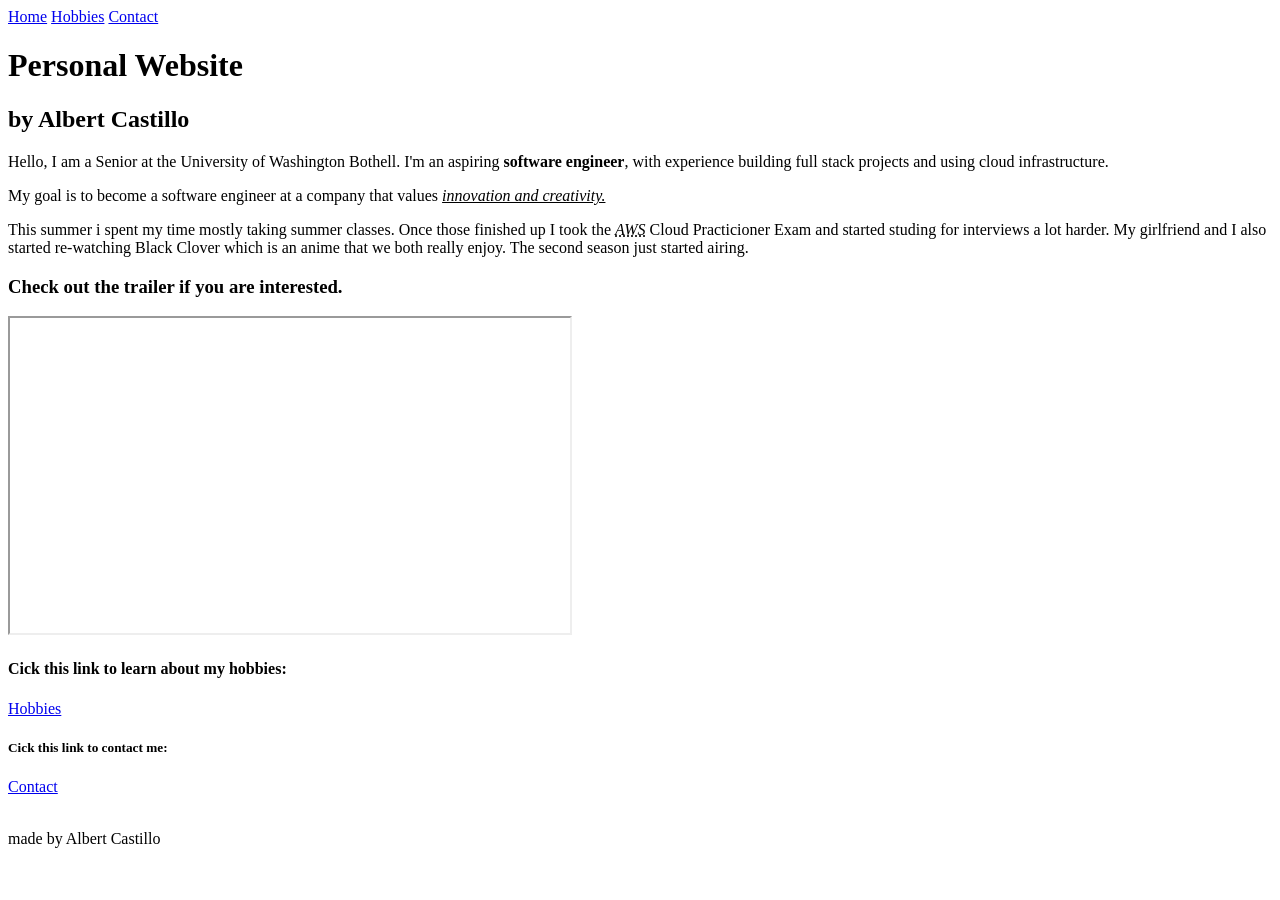
==== index.html @ 3d6cfdb5 "HTMl website complete" ====
<!DOCTYPE html>
<html lang="en">
<head>
    <meta charset="UTF-8">
    <meta name="viewport" content="width=device-width, initial-scale=1.0">
    <title>Main</title>
</head>
<body>
    <nav>
        <a href="/index.html">Home</a>
        <a href="/hobbies.html">Hobbies</a>
        <a href="/contact.html">Contact</a>
    </nav>
    <header>
        <H1>Personal Website</H1>
        <H2>by Albert Castillo</H2>
    </header>
   
    <section>
        <p>Hello, I am a Senior at the University of Washington Bothell. I'm an aspiring <strong>software engineer</strong>, with experience building full stack projects and using cloud infrastructure.</p>
        <p>My goal is to become a software engineer at a company that values <i><u>innovation and creativity.</u></i></p>
        
        <p>This summer i spent my time mostly taking summer classes. Once those finished up I took the <dfn><abbr title="Amazon Web Services">AWS</abbr></dfn> Cloud Practicioner Exam and started studing for interviews a lot harder.
            My girlfriend and I also started re-watching Black Clover which is an anime that we both really enjoy.
            The second season just started airing.
        </p>
        <h3>Check out the trailer if you are interested.</h3>
        <iframe 
            width="560" 
            height="315" 
            src="https://www.youtube.com/embed/BwdMT-OiARI?si=NpyC9q71mE7OxibE" 
            title="YouTube video player" 
            allow="accelerometer; autoplay; clipboard-write; encrypted-media; gyroscope; picture-in-picture; web-share" 
            referrerpolicy="strict-origin-when-cross-origin" 
            allowfullscreen>
        </iframe>

        <br>

        <h4>Cick this link to learn about my hobbies:</h4><a href="/hobbies.html">Hobbies</a>
        <h5>Cick this link to contact me:</h5><a href="/contact.html">Contact</a>
    </section>
    <footer>
        <br>
        <p>made by Albert Castillo</p>
    </footer>
</body>
</html>
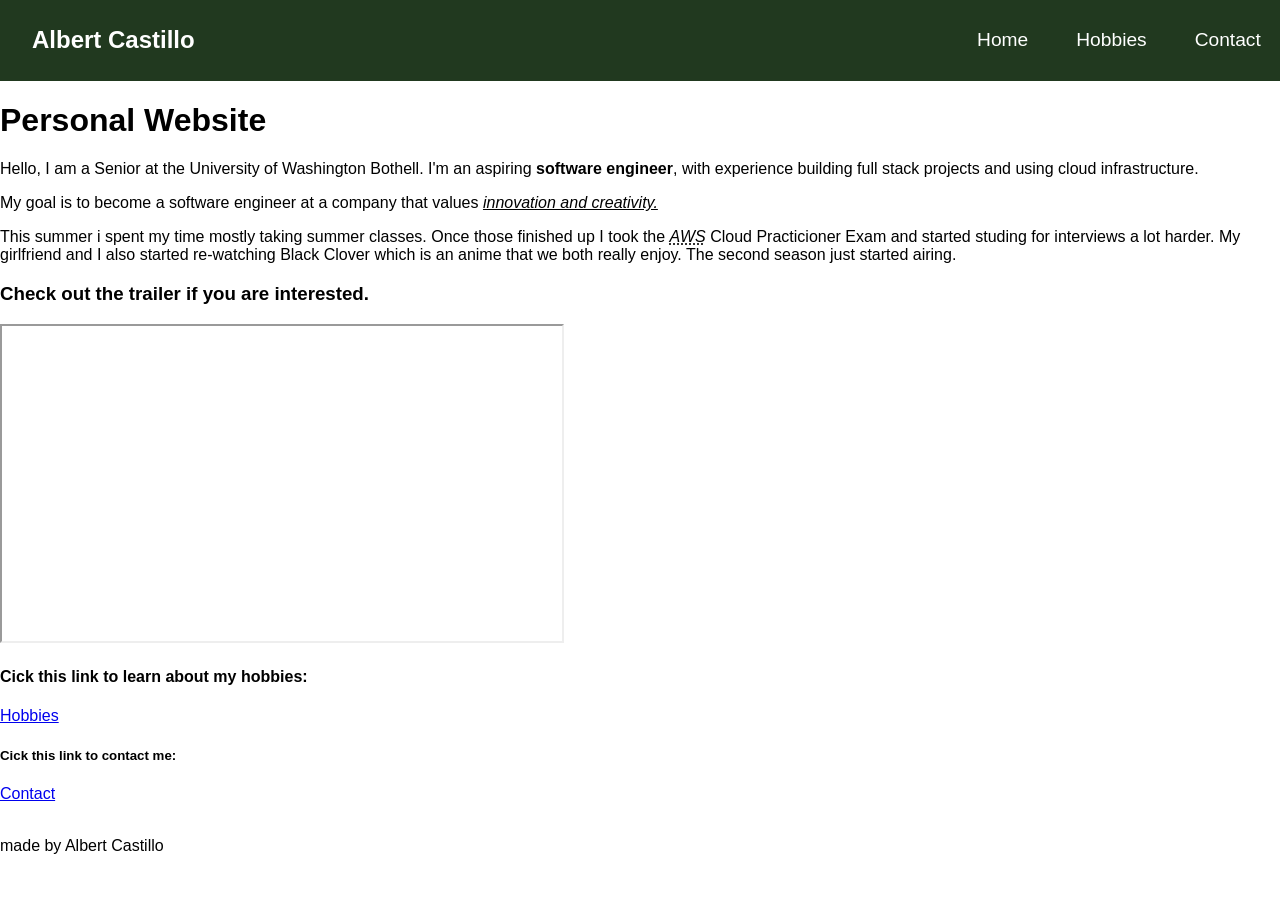
==== commit d0bb19ba: "Add styling to navbar using cssgrid and create img folder" ====
--- a/index.html
+++ b/index.html
@@ -4,16 +4,20 @@
     <meta charset="UTF-8">
     <meta name="viewport" content="width=device-width, initial-scale=1.0">
     <title>Main</title>
+    <link rel="stylesheet" href="styles.css">
 </head>
 <body>
-    <nav>
-        <a href="/index.html">Home</a>
-        <a href="/hobbies.html">Hobbies</a>
-        <a href="/contact.html">Contact</a>
+    <nav class="nav-container">
+        <H2 class="nav-container nav-title">Albert Castillo</H2>
+        <div class="nav-links-container">
+            <a class="nav-links" href="/index.html">Home</a>
+            <a class="nav-links" href="/hobbies.html">Hobbies</a>
+            <a class="nav-links" href="/contact.html">Contact</a>
+        </div>
     </nav>
+
     <header>
         <H1>Personal Website</H1>
-        <H2>by Albert Castillo</H2>
     </header>
    
     <section>
--- a/styles.css
+++ b/styles.css
@@ -0,0 +1,39 @@
+body{
+    font-family: Arial, Helvetica, sans-serif;
+    margin: 0;
+    padding: 0;
+}
+
+.nav-container{
+    display: grid;
+    grid-template-rows: 1fr;
+    grid-template-columns:  auto 1fr;
+    align-items: center;
+    background-color: #21391f;
+    padding: 0.2rem 0.2rem 0.2rem 1rem;
+}
+
+.nav-title{
+    font-size: 1.5rem;
+    text-align: left;
+    color: #ffffff;
+}
+
+.nav-links-container{
+    display: grid;
+    grid-auto-flow: column;
+    grid-auto-columns: max-content;
+    justify-content: end;
+    gap: 1rem;
+}
+
+.nav-links{
+    text-decoration: none;
+    color: #ffffff;
+    font-size: 1.2rem;
+    padding: 0.5rem 1rem;
+}
+
+.nav-links:hover{
+    background-color: #132e11;
+}
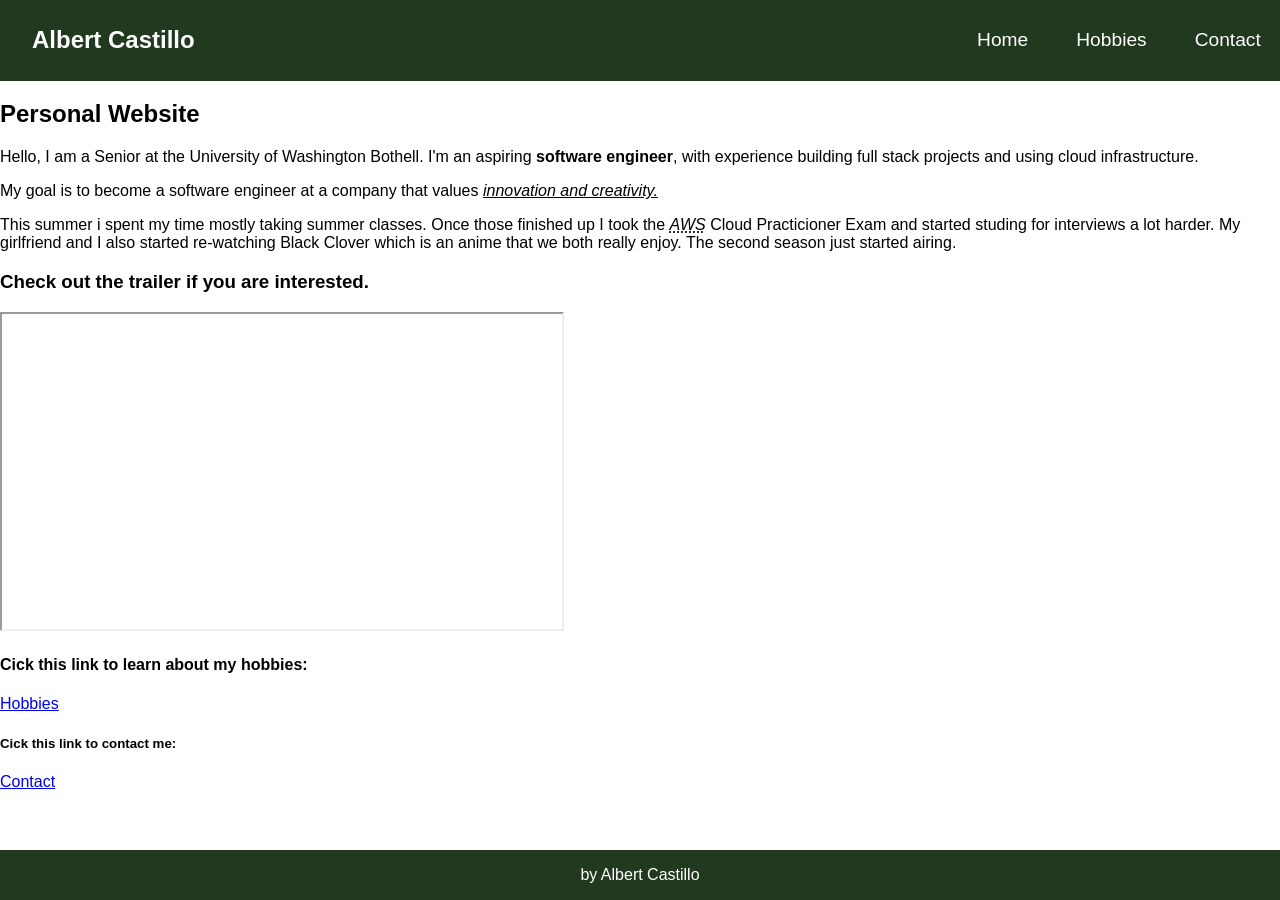
==== commit ca3a9de5: "Add styling to footer with css" ====
--- a/index.html
+++ b/index.html
@@ -14,13 +14,9 @@
             <a class="nav-links" href="/hobbies.html">Hobbies</a>
             <a class="nav-links" href="/contact.html">Contact</a>
         </div>
-    </nav>
-
-    <header>
+    </nav> 
+    <section>
         <H1>Personal Website</H1>
-    </header>
-   
-    <section>
         <p>Hello, I am a Senior at the University of Washington Bothell. I'm an aspiring <strong>software engineer</strong>, with experience building full stack projects and using cloud infrastructure.</p>
         <p>My goal is to become a software engineer at a company that values <i><u>innovation and creativity.</u></i></p>
         
@@ -44,9 +40,8 @@
         <h4>Cick this link to learn about my hobbies:</h4><a href="/hobbies.html">Hobbies</a>
         <h5>Cick this link to contact me:</h5><a href="/contact.html">Contact</a>
     </section>
-    <footer>
-        <br>
-        <p>made by Albert Castillo</p>
-    </footer>
+    <Footer class="footer-container">
+        <p class="footer-item">by Albert Castillo</p>
+    </Footer>
 </body>
 </html>
--- a/styles.css
+++ b/styles.css
@@ -1,7 +1,10 @@
 body{
+    min-height: 100dvh;
     font-family: Arial, Helvetica, sans-serif;
     margin: 0;
     padding: 0;
+    display: grid;
+    grid-template-rows: auto 1fr auto;
 }
 
 .nav-container{
@@ -36,4 +39,19 @@
 
 .nav-links:hover{
     background-color: #132e11;
+    border-radius: 5px;
 }
+
+.footer-container{
+    display: grid;
+    grid-template-rows: 1fr;
+    grid-template-columns: 1fr;
+    align-items: center;
+    background-color: #21391f;
+}
+
+.footer-item{
+    text-align: center;
+    color: #ffffff;
+    font-size: 1rem;
+}
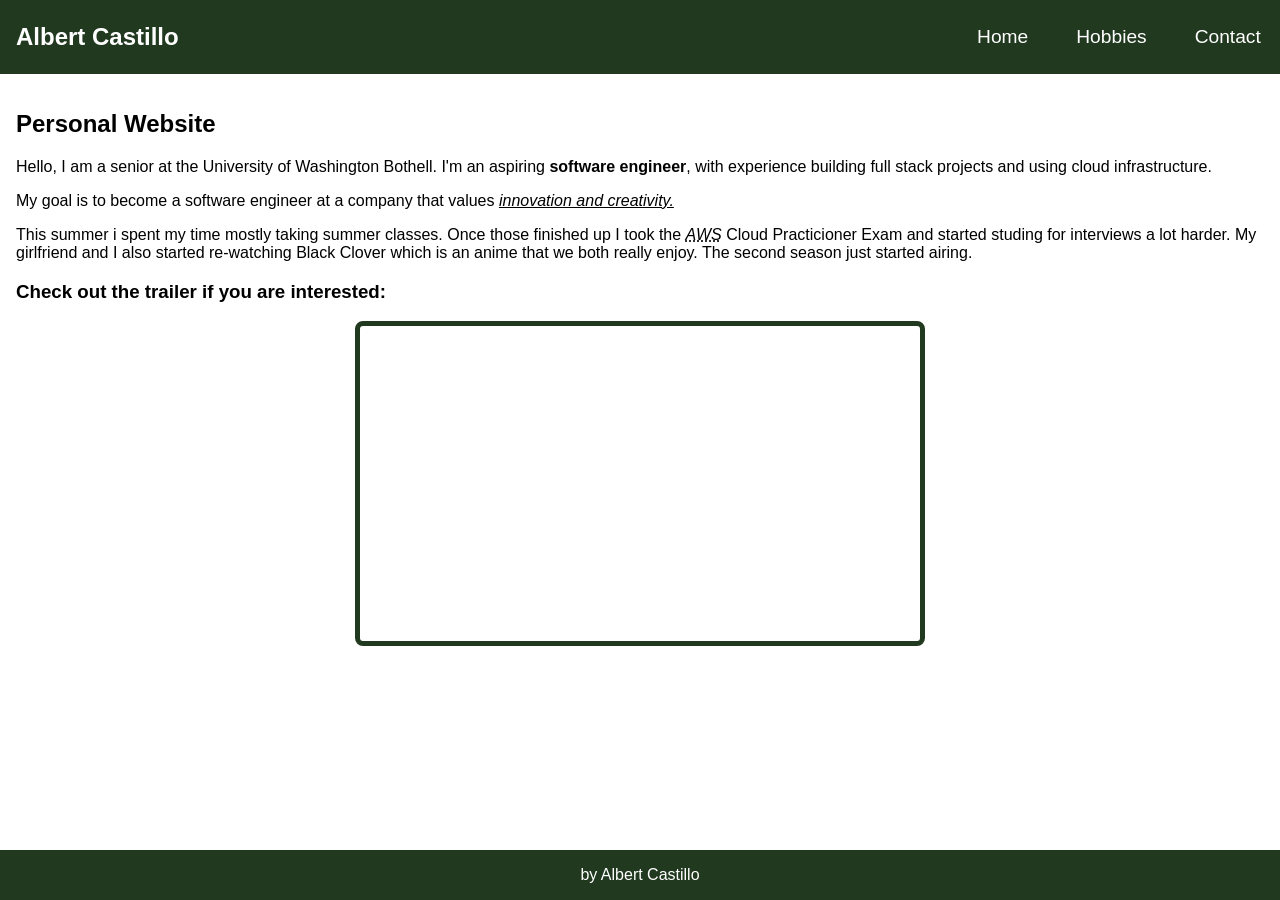
==== commit 0a334593: "Change table of photos to a divs and make the grid using css so its reponsive based on screen size" ====
--- a/index.html
+++ b/index.html
@@ -8,7 +8,7 @@
 </head>
 <body>
     <nav class="nav-container">
-        <H2 class="nav-container nav-title">Albert Castillo</H2>
+        <H2 class="nav-title">Albert Castillo</H2>
         <div class="nav-links-container">
             <a class="nav-links" href="/index.html">Home</a>
             <a class="nav-links" href="/hobbies.html">Hobbies</a>
@@ -17,15 +17,16 @@
     </nav> 
     <section>
         <H1>Personal Website</H1>
-        <p>Hello, I am a Senior at the University of Washington Bothell. I'm an aspiring <strong>software engineer</strong>, with experience building full stack projects and using cloud infrastructure.</p>
+        <p>Hello, I am a senior at the University of Washington Bothell. I'm an aspiring <strong>software engineer</strong>, with experience building full stack projects and using cloud infrastructure.</p>
         <p>My goal is to become a software engineer at a company that values <i><u>innovation and creativity.</u></i></p>
         
         <p>This summer i spent my time mostly taking summer classes. Once those finished up I took the <dfn><abbr title="Amazon Web Services">AWS</abbr></dfn> Cloud Practicioner Exam and started studing for interviews a lot harder.
             My girlfriend and I also started re-watching Black Clover which is an anime that we both really enjoy.
             The second season just started airing.
         </p>
-        <h3>Check out the trailer if you are interested.</h3>
+        <h3>Check out the trailer if you are interested:</h3>
         <iframe 
+            class="video-anime"
             width="560" 
             height="315" 
             src="https://www.youtube.com/embed/BwdMT-OiARI?si=NpyC9q71mE7OxibE" 
@@ -34,11 +35,6 @@
             referrerpolicy="strict-origin-when-cross-origin" 
             allowfullscreen>
         </iframe>
-
-        <br>
-
-        <h4>Cick this link to learn about my hobbies:</h4><a href="/hobbies.html">Hobbies</a>
-        <h5>Cick this link to contact me:</h5><a href="/contact.html">Contact</a>
     </section>
     <Footer class="footer-container">
         <p class="footer-item">by Albert Castillo</p>
--- a/styles.css
+++ b/styles.css
@@ -5,6 +5,7 @@
     padding: 0;
     display: grid;
     grid-template-rows: auto 1fr auto;
+    grid-template-columns: minmax(0, 1fr);
 }
 
 .nav-container{
@@ -54,4 +55,45 @@
     text-align: center;
     color: #ffffff;
     font-size: 1rem;
+}
+
+section {
+    padding: 1rem;
+}
+
+.video-anime{
+    display: block;
+    margin: 0 auto;
+    border: 5px solid #21391f;
+    border-radius: 8px;
+}
+
+.gallery-grid{
+    display: grid;
+    grid-template-columns: repeat(auto-fit, minmax(360px, 1fr));
+    max-width: 1080px;
+    margin: 0 auto;
+}
+
+.gallery-item{
+    margin: 0;
+    position: relative;
+    background: #f0f0f0;
+    overflow: hidden;
+}
+
+.gallery-item img{
+    width: 100%;
+    height: auto;
+    display: block;
+    object-fit: cover;
+}
+
+.gallery-item figcaption{
+    width: 100%;
+    padding: 1rem;
+    color: #000000;
+    font-size: 1rem;
+    text-align: center;
+    background-color: #ffffff;
 }
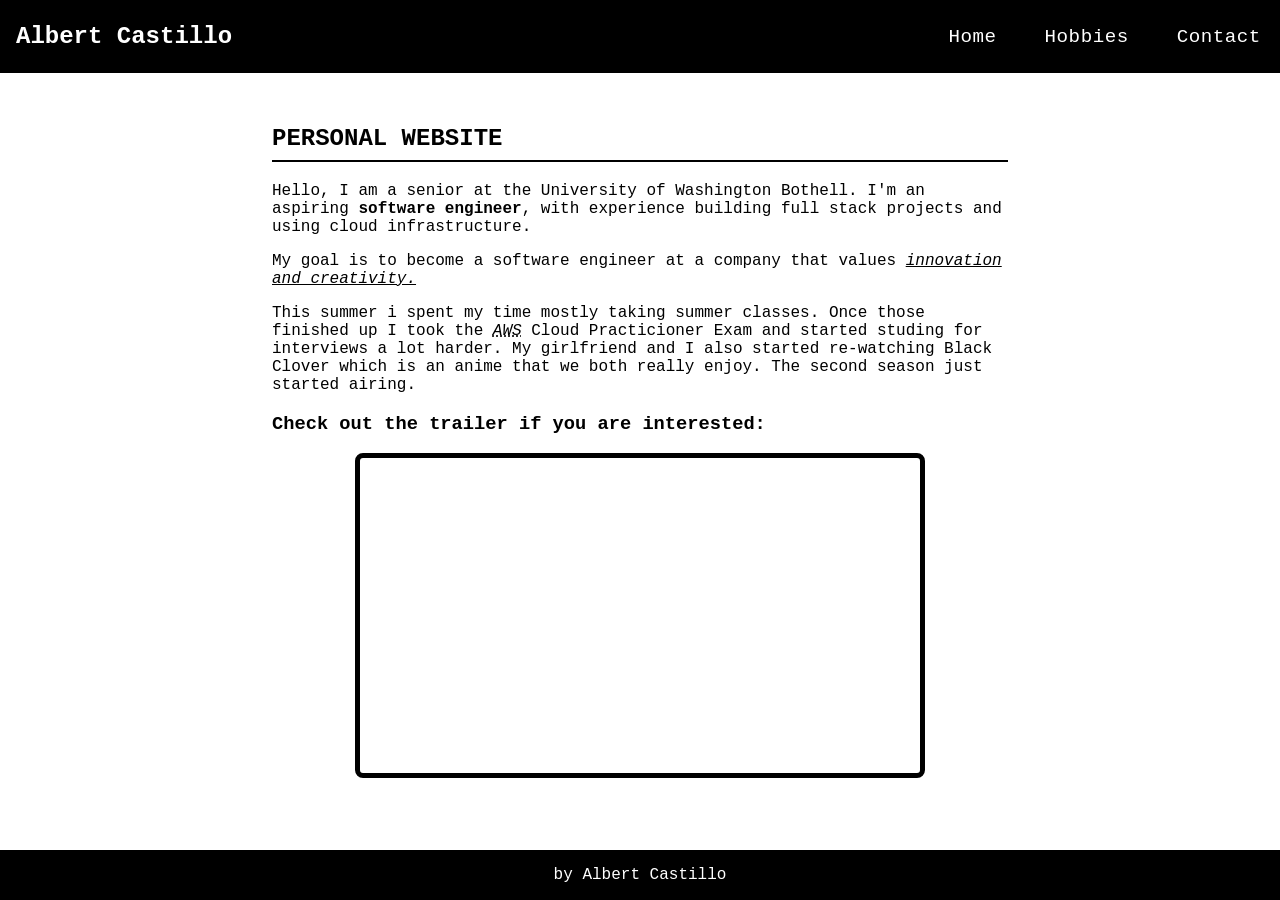
==== commit d00ce253: "fix broken nav links on github pages" ====
--- a/index.html
+++ b/index.html
@@ -10,9 +10,9 @@
     <nav class="nav-container">
         <H2 class="nav-title">Albert Castillo</H2>
         <div class="nav-links-container">
-            <a class="nav-links" href="/index.html">Home</a>
-            <a class="nav-links" href="/hobbies.html">Hobbies</a>
-            <a class="nav-links" href="/contact.html">Contact</a>
+            <a class="nav-links" href="index.html">Home</a>
+            <a class="nav-links" href="hobbies.html">Hobbies</a>
+            <a class="nav-links" href="contact.html">Contact</a>
         </div>
     </nav> 
     <section>
--- a/styles.css
+++ b/styles.css
@@ -1,6 +1,6 @@
 body{
     min-height: 100dvh;
-    font-family: Arial, Helvetica, sans-serif;
+    font-family: 'Courier New', Courier, monospace;
     margin: 0;
     padding: 0;
     display: grid;
@@ -13,7 +13,7 @@
     grid-template-rows: 1fr;
     grid-template-columns:  auto 1fr;
     align-items: center;
-    background-color: #21391f;
+    background-color: #000000;
     padding: 0.2rem 0.2rem 0.2rem 1rem;
 }
 
@@ -36,11 +36,14 @@
     color: #ffffff;
     font-size: 1.2rem;
     padding: 0.5rem 1rem;
+    transition: background-color 0.2s ease, color 0.2s ease;
+    letter-spacing: 0.5px;
 }
 
 .nav-links:hover{
-    background-color: #132e11;
+    text-decoration: underline;
     border-radius: 5px;
+    background-color: #212121;
 }
 
 .footer-container{
@@ -48,7 +51,7 @@
     grid-template-rows: 1fr;
     grid-template-columns: 1fr;
     align-items: center;
-    background-color: #21391f;
+    background-color: #000000;
 }
 
 .footer-item{
@@ -59,18 +62,29 @@
 
 section {
     padding: 1rem;
+    max-width: 800px;
+    width: 100%;
+    margin: 0 auto;
+    padding: 2rem;
+    box-sizing: border-box;
+}
+
+section h1 {
+    text-transform: uppercase;
+    border-bottom: 2px solid #000000;
+    padding-bottom: 0.5rem;
 }
 
 .video-anime{
     display: block;
     margin: 0 auto;
-    border: 5px solid #21391f;
+    border: 5px solid #000000;
     border-radius: 8px;
 }
 
 .gallery-grid{
     display: grid;
-    grid-template-columns: repeat(auto-fit, minmax(360px, 1fr));
+    grid-template-columns: repeat(auto-fit, minmax(200px, 1fr));
     max-width: 1080px;
     margin: 0 auto;
 }
@@ -87,6 +101,11 @@
     height: auto;
     display: block;
     object-fit: cover;
+    transition: transform 0.3s ease;
+}
+
+.gallery-item img:hover{
+   transform: scale(1.05);
 }
 
 .gallery-item figcaption{
@@ -96,4 +115,81 @@
     font-size: 1rem;
     text-align: center;
     background-color: #ffffff;
+}
+
+.contact-me-title{
+    padding-left: 1.5rem;
+}
+.contact-form-container{
+    max-width: 800px;
+    margin: auto;
+    padding: 1.5rem;
+    background-color: #ffffff;
+    border-radius: 8px;
+}
+
+.contact-form fieldset {
+    border: 1px solid #cccccc;
+    border-radius: 8px;
+    padding: 1.5rem;
+}
+
+.contact-form legend{
+    font-weight: bold;
+    padding: 1rem;
+}
+
+.contact-form label {
+    display: block;
+    margin-bottom: 0.5rem;
+    font-weight: bold;
+}
+
+.contact-form input[type="text"], .contact-form textarea{
+    width: 100%;
+    padding: 0.75rem;
+    border: 1px solid #cccccc;
+    border-radius: 5px;
+    box-sizing: border-box;
+    font-family: inherit;
+}
+
+.contact-form textarea{
+    min-height: 120px;
+    resize: vertical;
+}
+
+.contact-form input[type="submit"] {
+    border: none;
+    padding: 0.75rem 1.5rem;
+    border-radius: 5px;
+    cursor: pointer;
+}
+.contact-form input[type="reset"] {
+    border: none;
+    padding: 0.75rem 1.5rem;
+    border-radius: 5px;
+    cursor: pointer;
+}
+.contact-form input[type="submit"]:hover {
+    background-color: #000000;
+    color: #ffffff
+}
+
+.contact-form input:focus,
+.contact-form textarea:focus {
+    outline: 2px solid #555555;
+    outline-offset: 3px;
+}
+
+.letter-info{
+    max-width: 600px;
+    margin: 0 auto;
+    padding: 1rem;
+    border-radius: 8px;
+}
+
+.address-info{
+    font-style: normal;
+    line-height: 1.5;
 }
